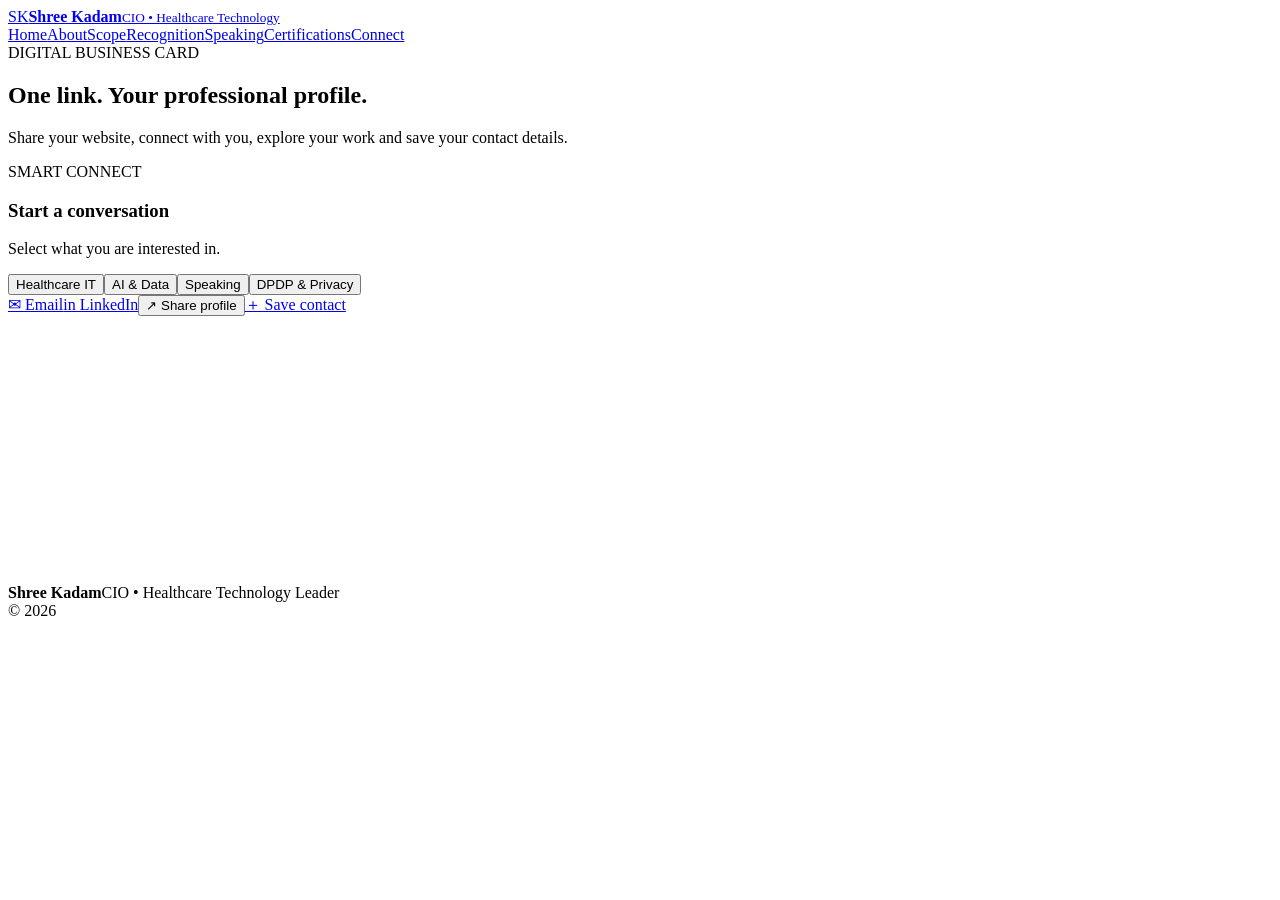
==== contact.html @ 515a76a7 "Add files via upload" ====
<!doctype html><html lang="en"><head><meta charset="utf-8"><meta name="viewport" content="width=device-width,initial-scale=1"><title>Connect | Shree Kadam</title><link rel="stylesheet" href="css/style.css"></head><body><header class="site-header"><a class="brand" href="index.html"><span class="brand-mark">SK</span><span><strong>Shree Kadam</strong><small>CIO • Healthcare Technology</small></span></a><nav class="nav open"><a href="index.html">Home</a><a href="about.html">About</a><a href="expertise.html">Scope</a><a href="awards.html">Recognition</a><a href="speaking.html">Speaking</a><a href="certifications.html">Certifications</a><a href="contact.html">Connect</a></nav></header><main><section class="hero" style="min-height:60vh"><div class="container contact-grid"><div><span class="kicker">DIGITAL BUSINESS CARD</span><h1>One link. <span>Your professional profile.</span></h1><p class="hero-text">Share your website, connect with you, explore your work and save your contact details.</p></div><div class="connect-card"><div class="ai-label"><span class="pulse"></span> SMART CONNECT</div><h3>Start a conversation</h3><p>Select what you are interested in.</p><div class="connect-options"><button data-topic="Healthcare IT">Healthcare IT</button><button data-topic="AI & Data">AI & Data</button><button data-topic="Speaking">Speaking</button><button data-topic="DPDP & Privacy">DPDP & Privacy</button></div><div class="contact-actions"><a href="mailto:YOUR_EMAIL@example.com">✉ Email</a><a href="https://www.linkedin.com/" target="_blank" rel="noopener">in LinkedIn</a><button id="shareBtn">↗ Share profile</button><a href="assets/shree-kadam.vcf" download>＋ Save contact</a></div></div></div></section></main><footer><div class="container footer-grid"><div><strong>Shree Kadam</strong><span>CIO • Healthcare Technology Leader</span></div><div>© 2026</div></div></footer><script src="js/main.js"></script></body></html>
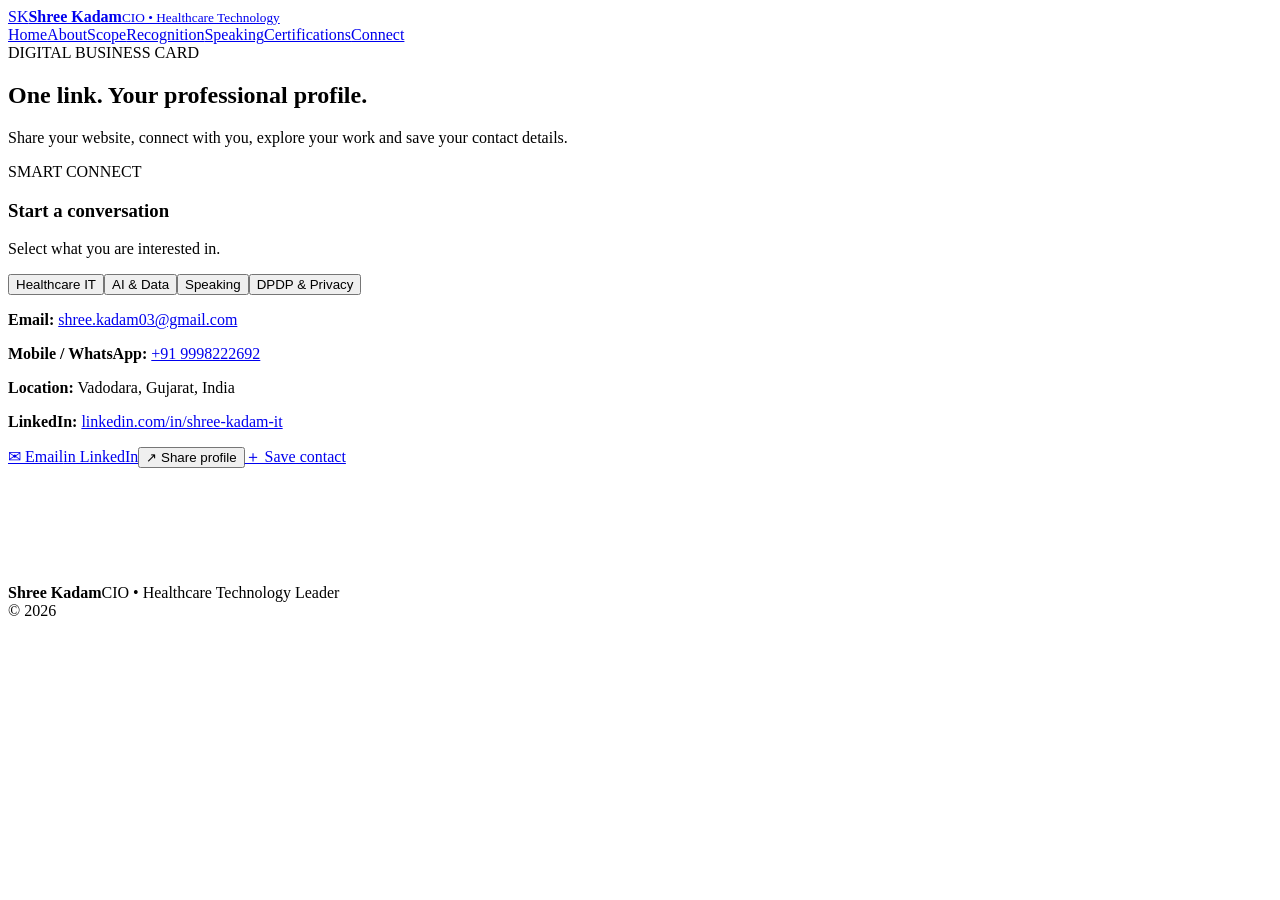
==== commit 4af541d2: "Add files via upload" ====
--- a/contact.html
+++ b/contact.html
@@ -1 +1 @@
-<!doctype html><html lang="en"><head><meta charset="utf-8"><meta name="viewport" content="width=device-width,initial-scale=1"><title>Connect | Shree Kadam</title><link rel="stylesheet" href="css/style.css"></head><body><header class="site-header"><a class="brand" href="index.html"><span class="brand-mark">SK</span><span><strong>Shree Kadam</strong><small>CIO • Healthcare Technology</small></span></a><nav class="nav open"><a href="index.html">Home</a><a href="about.html">About</a><a href="expertise.html">Scope</a><a href="awards.html">Recognition</a><a href="speaking.html">Speaking</a><a href="certifications.html">Certifications</a><a href="contact.html">Connect</a></nav></header><main><section class="hero" style="min-height:60vh"><div class="container contact-grid"><div><span class="kicker">DIGITAL BUSINESS CARD</span><h1>One link. <span>Your professional profile.</span></h1><p class="hero-text">Share your website, connect with you, explore your work and save your contact details.</p></div><div class="connect-card"><div class="ai-label"><span class="pulse"></span> SMART CONNECT</div><h3>Start a conversation</h3><p>Select what you are interested in.</p><div class="connect-options"><button data-topic="Healthcare IT">Healthcare IT</button><button data-topic="AI & Data">AI & Data</button><button data-topic="Speaking">Speaking</button><button data-topic="DPDP & Privacy">DPDP & Privacy</button></div><div class="contact-actions"><a href="mailto:YOUR_EMAIL@example.com">✉ Email</a><a href="https://www.linkedin.com/" target="_blank" rel="noopener">in LinkedIn</a><button id="shareBtn">↗ Share profile</button><a href="assets/shree-kadam.vcf" download>＋ Save contact</a></div></div></div></section></main><footer><div class="container footer-grid"><div><strong>Shree Kadam</strong><span>CIO • Healthcare Technology Leader</span></div><div>© 2026</div></div></footer><script src="js/main.js"></script></body></html>+<!doctype html><html lang="en"><head><meta charset="utf-8"><meta name="viewport" content="width=device-width,initial-scale=1"><title>Connect | Shree Kadam</title><link rel="stylesheet" href="css/style.css"></head><body><header class="site-header"><a class="brand" href="index.html"><span class="brand-mark">SK</span><span><strong>Shree Kadam</strong><small>CIO • Healthcare Technology</small></span></a><nav class="nav open"><a href="index.html">Home</a><a href="about.html">About</a><a href="expertise.html">Scope</a><a href="awards.html">Recognition</a><a href="speaking.html">Speaking</a><a href="certifications.html">Certifications</a><a href="contact.html">Connect</a></nav></header><main><section class="hero" style="min-height:60vh"><div class="container contact-grid"><div><span class="kicker">DIGITAL BUSINESS CARD</span><h1>One link. <span>Your professional profile.</span></h1><p class="hero-text">Share your website, connect with you, explore your work and save your contact details.</p></div><div class="connect-card"><div class="ai-label"><span class="pulse"></span> SMART CONNECT</div><h3>Start a conversation</h3><p>Select what you are interested in.</p><div class="connect-options"><button data-topic="Healthcare IT">Healthcare IT</button><button data-topic="AI & Data">AI & Data</button><button data-topic="Speaking">Speaking</button><button data-topic="DPDP & Privacy">DPDP & Privacy</button></div><div class="contact-details"><p><strong>Email:</strong> <a href="mailto:shree.kadam03@gmail.com">shree.kadam03@gmail.com</a></p><p><strong>Mobile / WhatsApp:</strong> <a href="https://wa.me/919998222692" target="_blank" rel="noopener">+91 9998222692</a></p><p><strong>Location:</strong> Vadodara, Gujarat, India</p><p><strong>LinkedIn:</strong> <a href="https://www.linkedin.com/in/shree-kadam-it" target="_blank" rel="noopener">linkedin.com/in/shree-kadam-it</a></p></div><div class="contact-actions"><a href="mailto:shree.kadam03@gmail.com">✉ Email</a><a href="https://www.linkedin.com/in/shree-kadam-it" target="_blank" rel="noopener">in LinkedIn</a><button id="shareBtn">↗ Share profile</button><a href="assets/shree-kadam.vcf" download>＋ Save contact</a></div></div></div></section></main><footer><div class="container footer-grid"><div><strong>Shree Kadam</strong><span>CIO • Healthcare Technology Leader</span></div><div>© 2026</div></div></footer><script src="js/main.js"></script></body></html>
